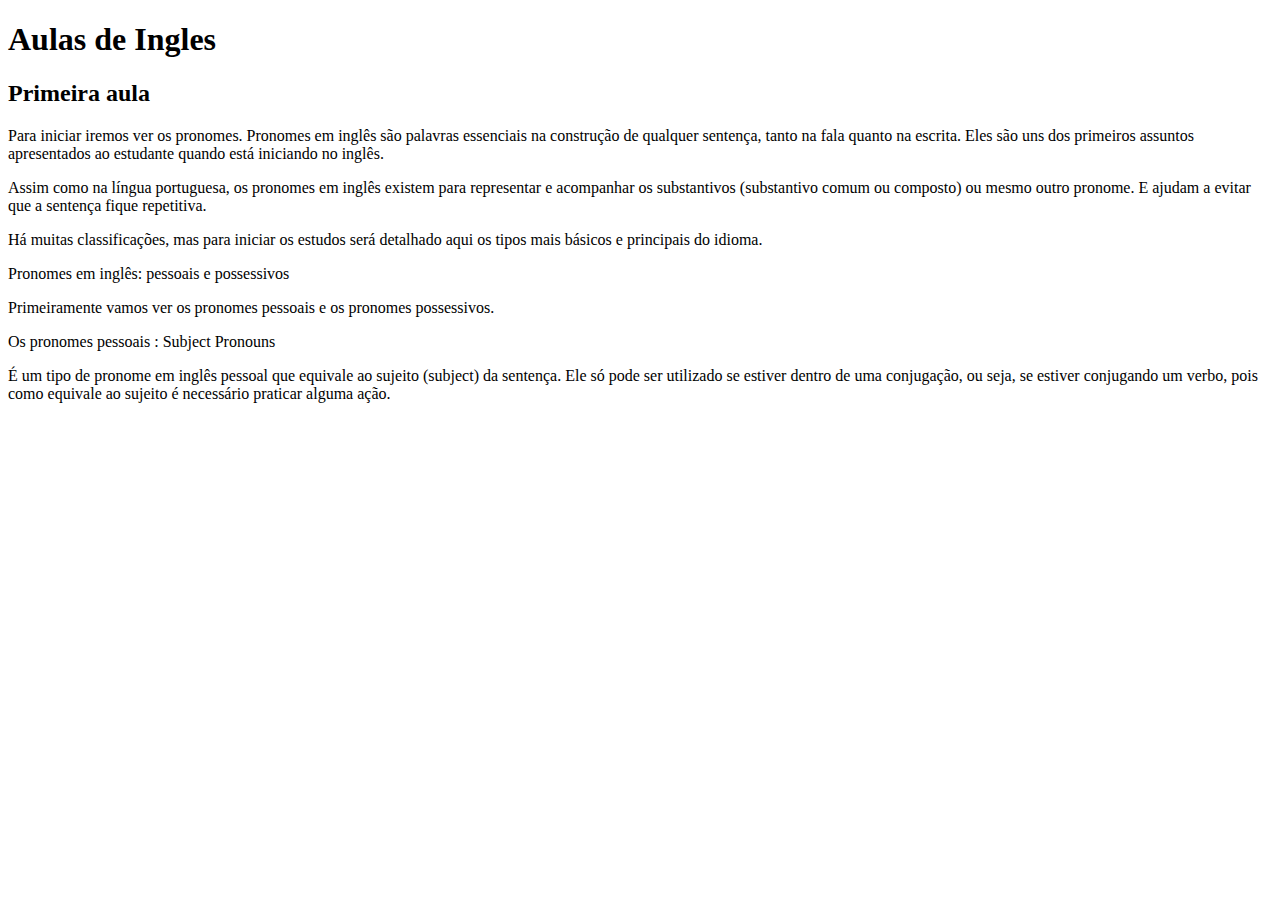
==== exercicios/testsite/index.html @ 330669ad "updated" ====
<!DOCTYPE html>
<html lang="en">
<head>
    <meta charset="UTF-8">
    <meta http-equiv="X-UA-Compatible" content="IE=edge">
    <meta name="viewport" content="width=device-width, initial-scale=1.0">
    <title>Document</title>
    <link href="https://cdn.jsdelivr.net/npm/bootstrap@5.1.3/dist/css/bootstrap.min.css" rel="stylesheet" integrity="sha384-1BmE4kWBq78iYhFldvKuhfTAU6auU8tT94WrHftjDbrCEXSU1oBoqyl2QvZ6jIW3" crossorigin="anonymous">
    <link rel="stylesheet" href="style.css">
</head>
<body>
    <h1>Aulas de Ingles</h1>
    <h2>Primeira aula</h2>
    <p>Para iniciar iremos ver os pronomes. Pronomes em inglês são palavras essenciais na construção de qualquer sentença, tanto na fala quanto na escrita. Eles são uns dos primeiros assuntos apresentados ao estudante quando está iniciando no inglês. 


    <p>Assim como na língua portuguesa, os pronomes em inglês existem para representar e acompanhar os substantivos (substantivo comum ou composto) ou mesmo outro pronome. E ajudam a evitar que a sentença fique repetitiva.</p>
        
    <p>Há muitas classificações, mas para iniciar os estudos será detalhado aqui os tipos mais básicos e principais do idioma.</p>
    <p>Pronomes em inglês: pessoais e possessivos</p>
    <p>Primeiramente vamos ver os pronomes pessoais e os pronomes possessivos.</p>
    <p>Os pronomes pessoais : Subject Pronouns</p>
    <p>É um tipo de pronome em inglês pessoal que equivale ao sujeito (subject) da sentença. Ele só pode ser utilizado se estiver dentro de uma conjugação, ou seja, se estiver conjugando um verbo, pois como equivale ao sujeito é necessário praticar alguma ação.</p>
    





    <script src="https://cdn.jsdelivr.net/npm/bootstrap@5.1.3/dist/js/bootstrap.bundle.min.js" integrity="sha384-ka7Sk0Gln4gmtz2MlQnikT1wXgYsOg+OMhuP+IlRH9sENBO0LRn5q+8nbTov4+1p" crossorigin="anonymous"></script>
    <script src="https://cdn.jsdelivr.net/npm/@popperjs/core@2.10.2/dist/umd/popper.min.js" integrity="sha384-7+zCNj/IqJ95wo16oMtfsKbZ9ccEh31eOz1HGyDuCQ6wgnyJNSYdrPa03rtR1zdB" crossorigin="anonymous"></script>
    <script src="https://cdn.jsdelivr.net/npm/bootstrap@5.1.3/dist/js/bootstrap.min.js" integrity="sha384-QJHtvGhmr9XOIpI6YVutG+2QOK9T+ZnN4kzFN1RtK3zEFEIsxhlmWl5/YESvpZ13" crossorigin="anonymous"></script>
</body>
</html>
---- exercicios/testsite/style.css ----
@charset "utf-8";


body{
   text-align:initial;
   
}
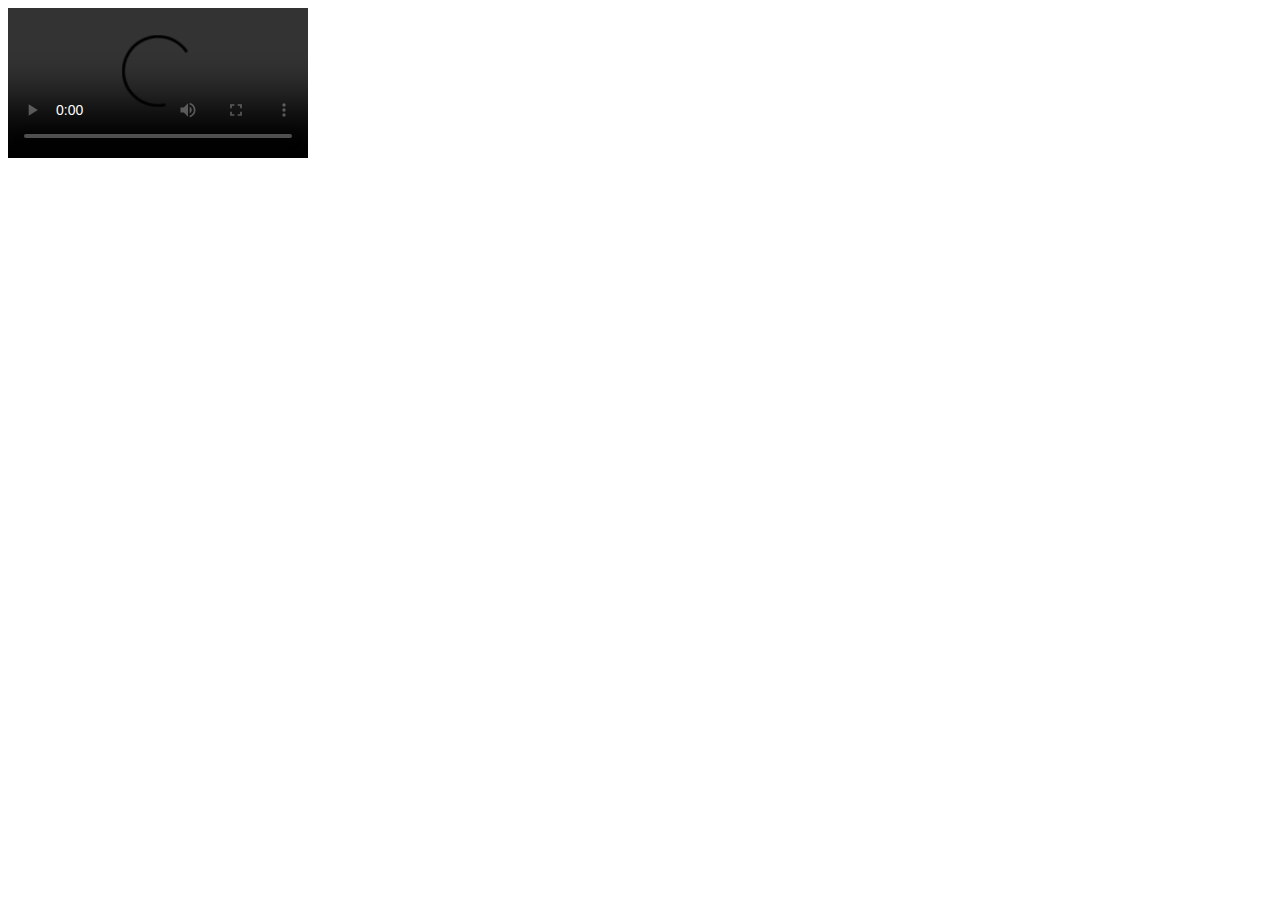
==== commit 20a8800e: "update" ====
--- a/exercicios/testsite/index.html
+++ b/exercicios/testsite/index.html
@@ -4,26 +4,14 @@
     <meta charset="UTF-8">
     <meta http-equiv="X-UA-Compatible" content="IE=edge">
     <meta name="viewport" content="width=device-width, initial-scale=1.0">
-    <title>Document</title>
+    <title>Site video</title>
     <link href="https://cdn.jsdelivr.net/npm/bootstrap@5.1.3/dist/css/bootstrap.min.css" rel="stylesheet" integrity="sha384-1BmE4kWBq78iYhFldvKuhfTAU6auU8tT94WrHftjDbrCEXSU1oBoqyl2QvZ6jIW3" crossorigin="anonymous">
     <link rel="stylesheet" href="style.css">
 </head>
 <body>
-    <h1>Aulas de Ingles</h1>
-    <h2>Primeira aula</h2>
-    <p>Para iniciar iremos ver os pronomes. Pronomes em inglês são palavras essenciais na construção de qualquer sentença, tanto na fala quanto na escrita. Eles são uns dos primeiros assuntos apresentados ao estudante quando está iniciando no inglês. 
-
-
-    <p>Assim como na língua portuguesa, os pronomes em inglês existem para representar e acompanhar os substantivos (substantivo comum ou composto) ou mesmo outro pronome. E ajudam a evitar que a sentença fique repetitiva.</p>
-        
-    <p>Há muitas classificações, mas para iniciar os estudos será detalhado aqui os tipos mais básicos e principais do idioma.</p>
-    <p>Pronomes em inglês: pessoais e possessivos</p>
-    <p>Primeiramente vamos ver os pronomes pessoais e os pronomes possessivos.</p>
-    <p>Os pronomes pessoais : Subject Pronouns</p>
-    <p>É um tipo de pronome em inglês pessoal que equivale ao sujeito (subject) da sentença. Ele só pode ser utilizado se estiver dentro de uma conjugação, ou seja, se estiver conjugando um verbo, pois como equivale ao sujeito é necessário praticar alguma ação.</p>
     
-
-
+<video src="video/pexels-beytlik-9959514.webm" width="300" controls>
+</video>
 
 
 
@@ -31,4 +19,4 @@
     <script src="https://cdn.jsdelivr.net/npm/@popperjs/core@2.10.2/dist/umd/popper.min.js" integrity="sha384-7+zCNj/IqJ95wo16oMtfsKbZ9ccEh31eOz1HGyDuCQ6wgnyJNSYdrPa03rtR1zdB" crossorigin="anonymous"></script>
     <script src="https://cdn.jsdelivr.net/npm/bootstrap@5.1.3/dist/js/bootstrap.min.js" integrity="sha384-QJHtvGhmr9XOIpI6YVutG+2QOK9T+ZnN4kzFN1RtK3zEFEIsxhlmWl5/YESvpZ13" crossorigin="anonymous"></script>
 </body>
-</html>+</html> 